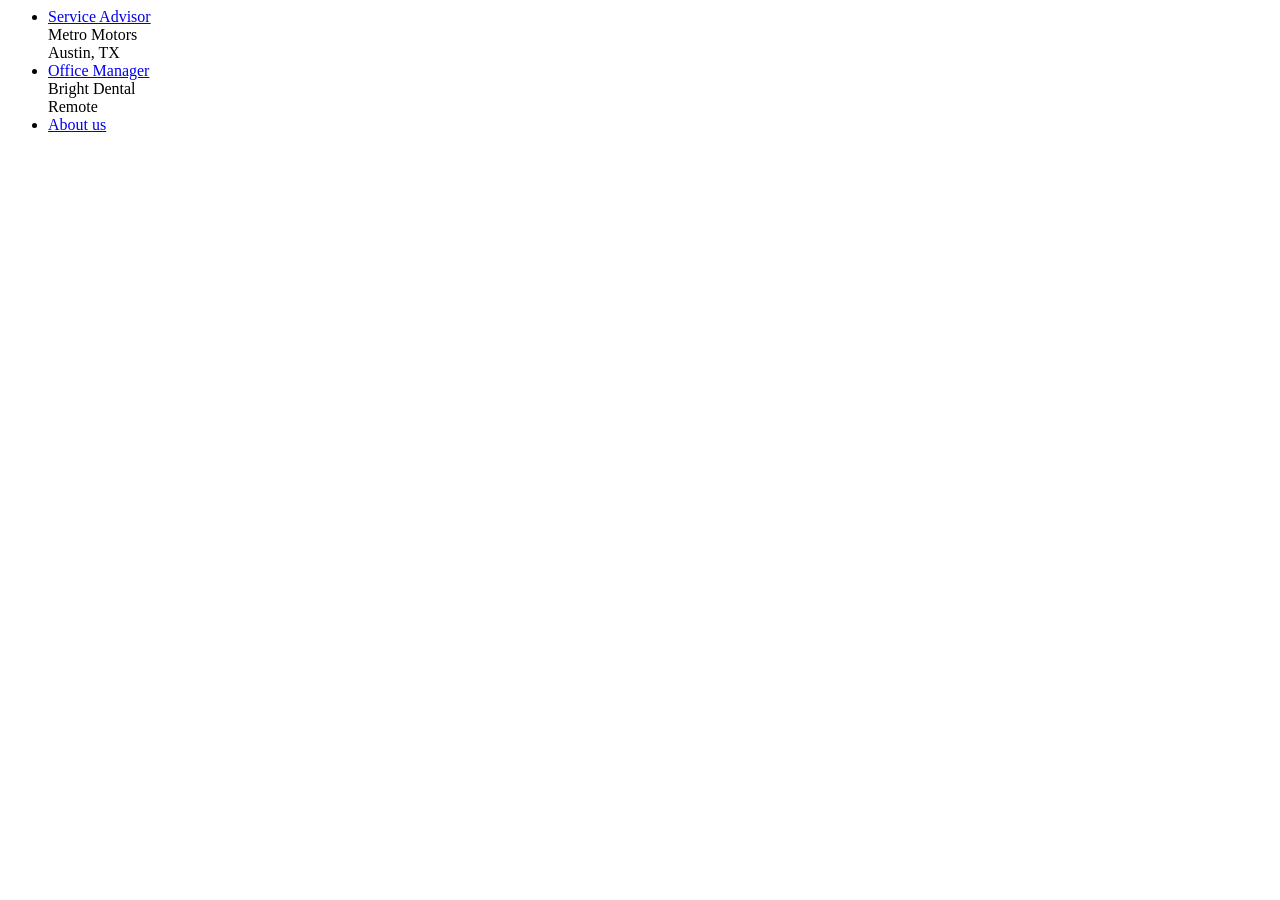
==== tests/fixtures/board/search.html @ e9d88ea7 "Add daily headless-browser scrape of the big job boards - collector/wtwn/jobscrape.py: Playwright vi" ====
<html><head><title>Jobs</title></head><body><main><ul>
<li><a href="/job/101?ref=x">Service Advisor</a><div>Metro Motors</div><div>Austin, TX</div></li>
<li><a href="/job/102">Office Manager</a><div>Bright Dental</div><div>Remote</div></li>
<li><a href="/about">About us</a></li>
</ul></main></body></html>
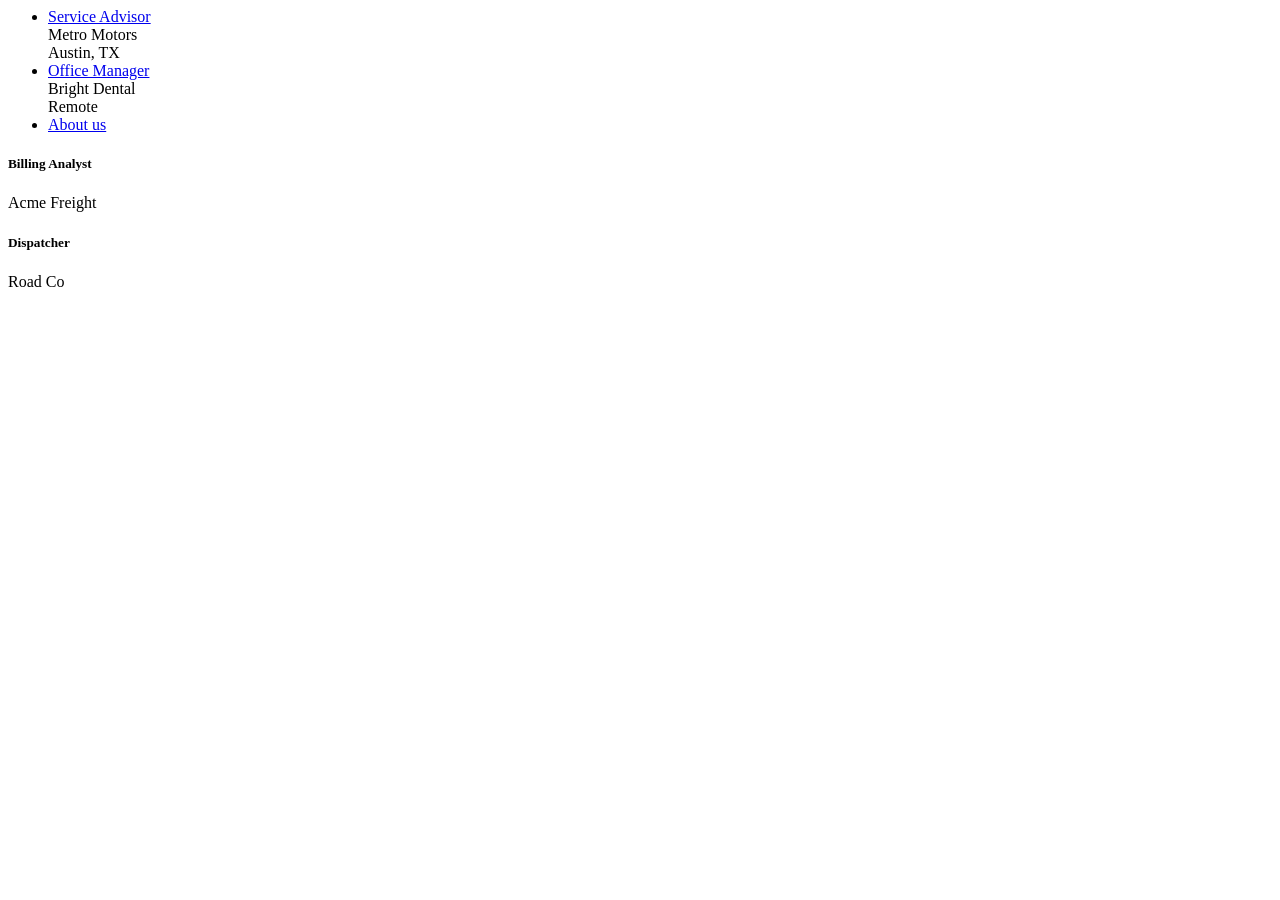
==== commit 5cc771a6: "Job boards: clean Dice/USAJOBS titles and companies, back off after a rate limit - A result card is " ====
--- a/tests/fixtures/board/search.html
+++ b/tests/fixtures/board/search.html
@@ -2,4 +2,6 @@
 <li><a href="/job/101?ref=x">Service Advisor</a><div>Metro Motors</div><div>Austin, TX</div></li>
 <li><a href="/job/102">Office Manager</a><div>Bright Dental</div><div>Remote</div></li>
 <li><a href="/about">About us</a></li>
+</ul><div><div class="card"><a href="/job/103" aria-label="View Details for Billing Analyst (af9dc66bacd2aacf0069747919ac3eae)"></a><h5>Billing Analyst</h5><span>Acme Freight</span></div>
+<div class="card"><a href="/job/104" aria-label="View Details for Dispatcher (bf9dc66bacd2aacf0069747919ac3eae)"></a><h5>Dispatcher</h5><span>Road Co</span></div></div><ul>
 </ul></main></body></html>
